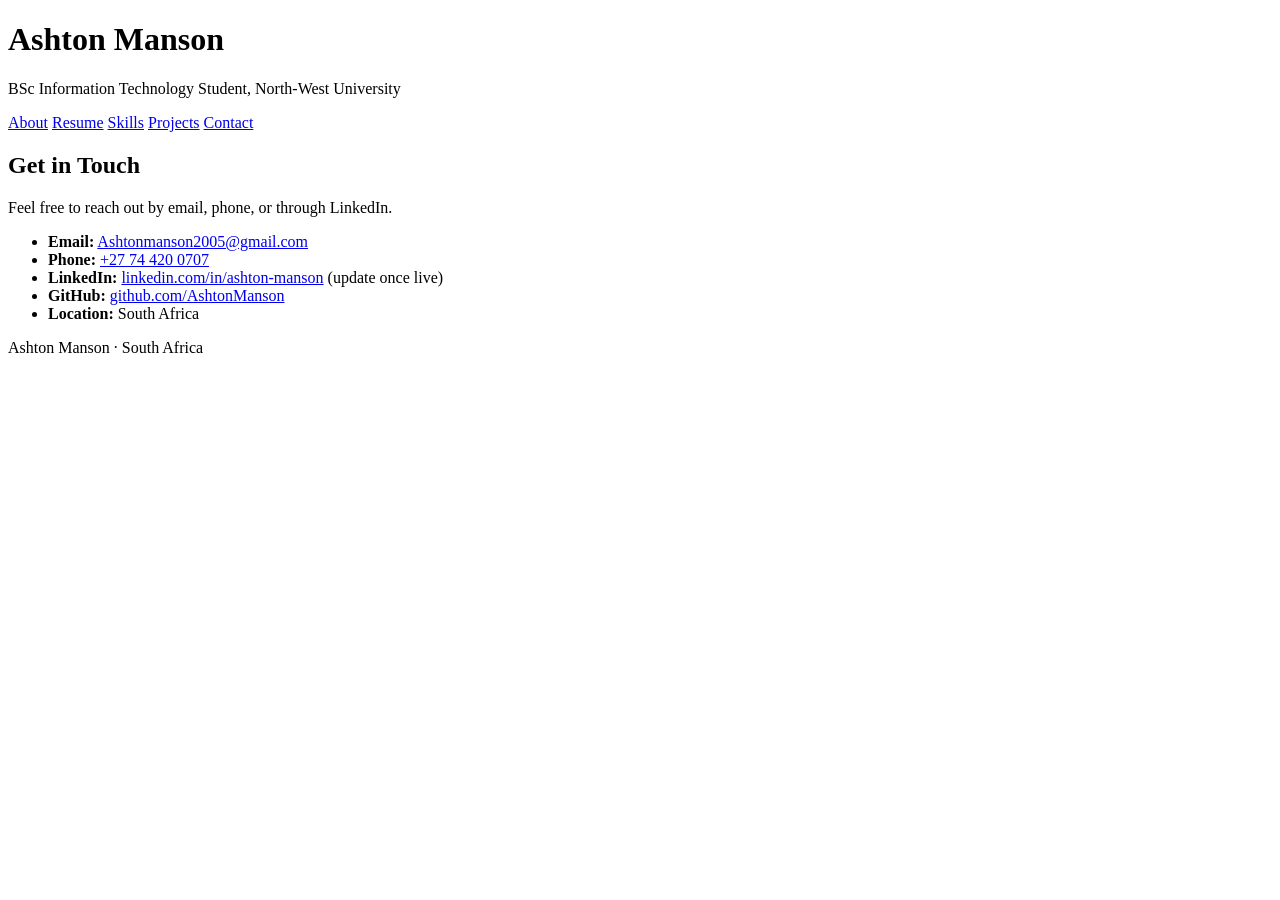
==== contact.html @ bc2f27ee "Added contact page" ====
<!DOCTYPE html>
<html lang="en">
<head>
<meta charset="UTF-8">
<meta name="viewport" content="width=device-width, initial-scale=1.0">
<title>Contact - Ashton Manson</title>
<link rel="stylesheet" href="style.css">
</head>
<body>

<header>
  <h1>Ashton Manson</h1>
  <p>BSc Information Technology Student, North-West University</p>
</header>

<nav>
  <a href="index.html">About</a>
  <a href="resume.html">Resume</a>
  <a href="skills.html">Skills</a>
  <a href="projects.html">Projects</a>
  <a href="contact.html">Contact</a>
</nav>

<main>
  <h2>Get in Touch</h2>
  <p>Feel free to reach out by email, phone, or through LinkedIn.</p>

  <ul class="contact-list">
    <li><strong>Email:</strong> <a href="mailto:Ashtonmanson2005@gmail.com">Ashtonmanson2005@gmail.com</a></li>
    <li><strong>Phone:</strong> <a href="tel:+27744200707">+27 74 420 0707</a></li>
    <li><strong>LinkedIn:</strong> <a href="https://www.linkedin.com/in/ashton-manson" target="_blank" rel="noopener">linkedin.com/in/ashton-manson</a> (update once live)</li>
    <li><strong>GitHub:</strong> <a href="https://github.com/AshtonManson" target="_blank" rel="noopener">github.com/AshtonManson</a></li>
    <li><strong>Location:</strong> South Africa</li>
  </ul>
</main>

<footer>
  <p>Ashton Manson &middot; South Africa</p>
</footer>

</body>
</html>
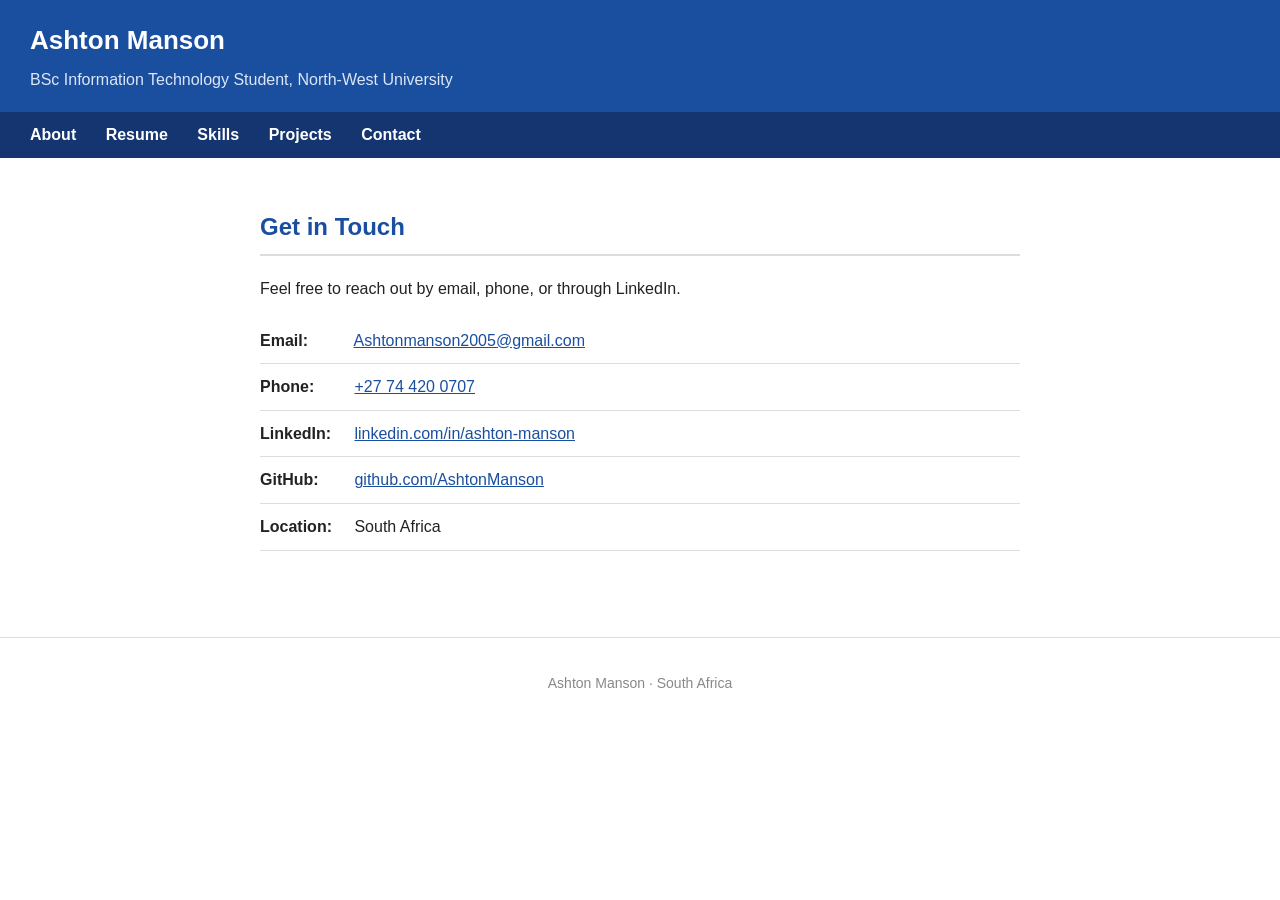
==== commit 55d7c620: "minor updates" ====
--- a/contact.html
+++ b/contact.html
@@ -28,7 +28,7 @@
   <ul class="contact-list">
     <li><strong>Email:</strong> <a href="mailto:Ashtonmanson2005@gmail.com">Ashtonmanson2005@gmail.com</a></li>
     <li><strong>Phone:</strong> <a href="tel:+27744200707">+27 74 420 0707</a></li>
-    <li><strong>LinkedIn:</strong> <a href="https://www.linkedin.com/in/ashton-manson" target="_blank" rel="noopener">linkedin.com/in/ashton-manson</a> (update once live)</li>
+    <li><strong>LinkedIn:</strong> <a href="https://www.linkedin.com/in/ashton-manson" target="_blank" rel="noopener">linkedin.com/in/ashton-manson</a></li>
     <li><strong>GitHub:</strong> <a href="https://github.com/AshtonManson" target="_blank" rel="noopener">github.com/AshtonManson</a></li>
     <li><strong>Location:</strong> South Africa</li>
   </ul>
--- a/style.css
+++ b/style.css
@@ -0,0 +1,156 @@
+* {
+  box-sizing: border-box;
+}
+
+body {
+  margin: 0;
+  font-family: Arial, Helvetica, sans-serif;
+  color: #222222;
+  background-color: #ffffff;
+  line-height: 1.6;
+}
+
+a {
+  color: #1a4fa0;
+}
+
+header {
+  background-color: #1a4fa0;
+  color: #ffffff;
+  padding: 20px 30px;
+}
+
+header h1 {
+  margin: 0 0 5px 0;
+  font-size: 26px;
+}
+
+header p {
+  margin: 0;
+  color: #dce6f7;
+}
+
+nav {
+  background-color: #14356f;
+  padding: 10px 30px;
+}
+
+nav a {
+  color: #ffffff;
+  text-decoration: none;
+  margin-right: 25px;
+  font-weight: bold;
+}
+
+nav a:hover {
+  text-decoration: underline;
+}
+
+main {
+  max-width: 800px;
+  margin: 0 auto;
+  padding: 30px 20px;
+}
+
+h2 {
+  color: #1a4fa0;
+  border-bottom: 2px solid #dddddd;
+  padding-bottom: 8px;
+}
+
+h3 {
+  color: #14356f;
+  margin-bottom: 5px;
+}
+
+.entry {
+  margin-bottom: 25px;
+}
+
+.entry .date {
+  color: #666666;
+  font-size: 14px;
+}
+
+ul {
+  padding-left: 20px;
+}
+
+table {
+  border-collapse: collapse;
+  width: 100%;
+  margin-top: 10px;
+}
+
+table td, table th {
+  border: 1px solid #dddddd;
+  padding: 8px;
+  text-align: left;
+}
+
+table th {
+  background-color: #f2f2f2;
+}
+
+.card {
+  border: 1px solid #dddddd;
+  border-radius: 6px;
+  padding: 18px;
+  margin-bottom: 18px;
+  background-color: #fafafa;
+}
+
+.tag {
+  display: inline-block;
+  background-color: #e8eefb;
+  color: #14356f;
+  padding: 4px 10px;
+  border-radius: 4px;
+  font-size: 13px;
+  margin: 3px 5px 3px 0;
+}
+
+.button {
+  display: inline-block;
+  background-color: #1a4fa0;
+  color: #ffffff;
+  padding: 10px 18px;
+  border-radius: 5px;
+  text-decoration: none;
+  font-weight: bold;
+}
+
+.button:hover {
+  background-color: #14356f;
+}
+
+.contact-list {
+  list-style: none;
+  padding: 0;
+}
+
+.contact-list li {
+  padding: 10px 0;
+  border-bottom: 1px solid #dddddd;
+}
+
+.contact-list strong {
+  display: inline-block;
+  width: 90px;
+}
+
+footer {
+  text-align: center;
+  color: #888888;
+  padding: 20px;
+  font-size: 14px;
+  border-top: 1px solid #dddddd;
+  margin-top: 40px;
+}
+
+@media (max-width: 600px) {
+  nav a {
+    display: block;
+    margin-bottom: 8px;
+  }
+}
